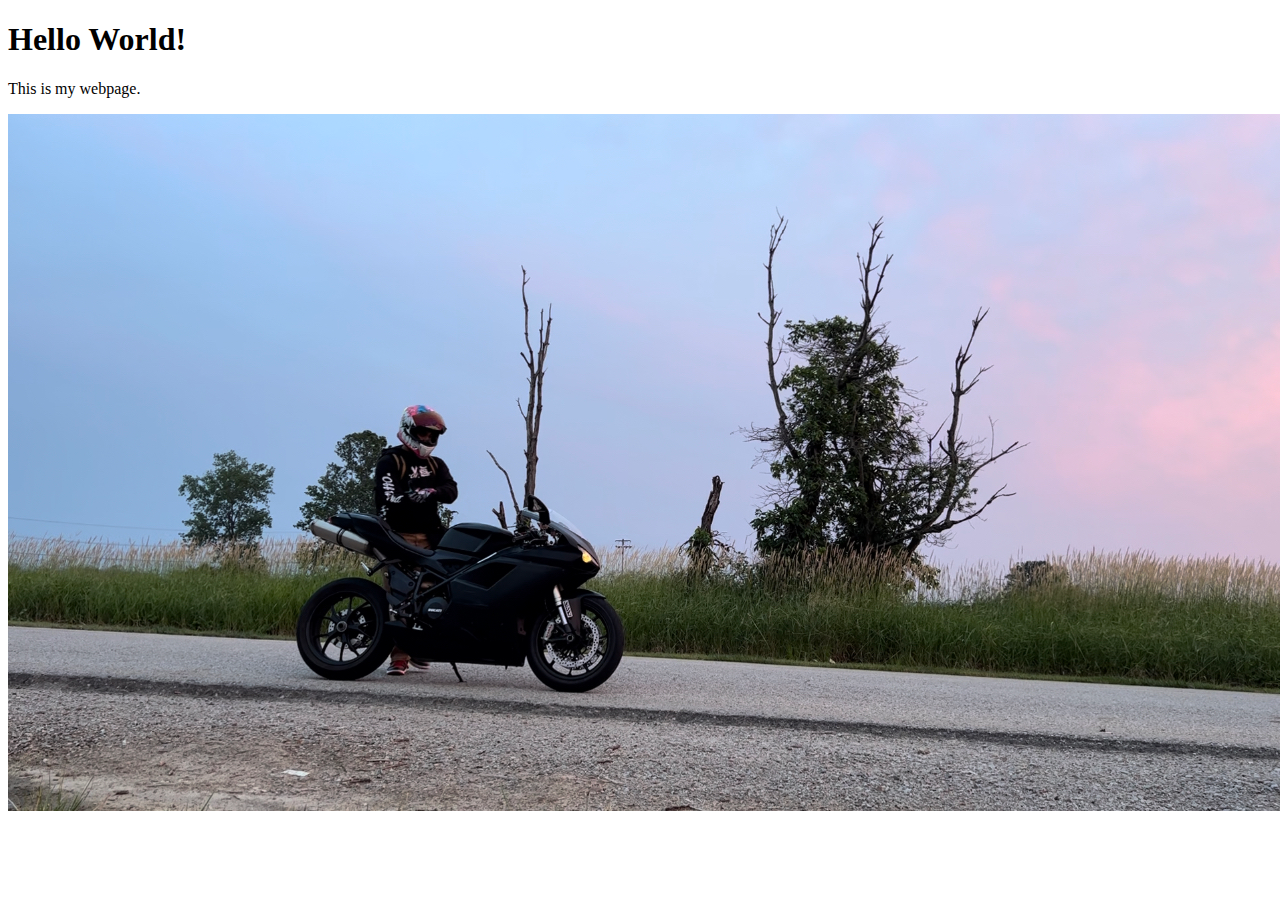
==== index.html @ e8352505 "adding file" ====
<!DOCTYPE html>
<html>
    <head>
        <title>Hello</title>
    </head>
    
    <body>
        <h1>Hello World!</h1>
        <p>This is my webpage.</p>
        <img src="Professional%20street%20rossi%20(1).jpg" alt="picture of me"/>
    </body>
</html>
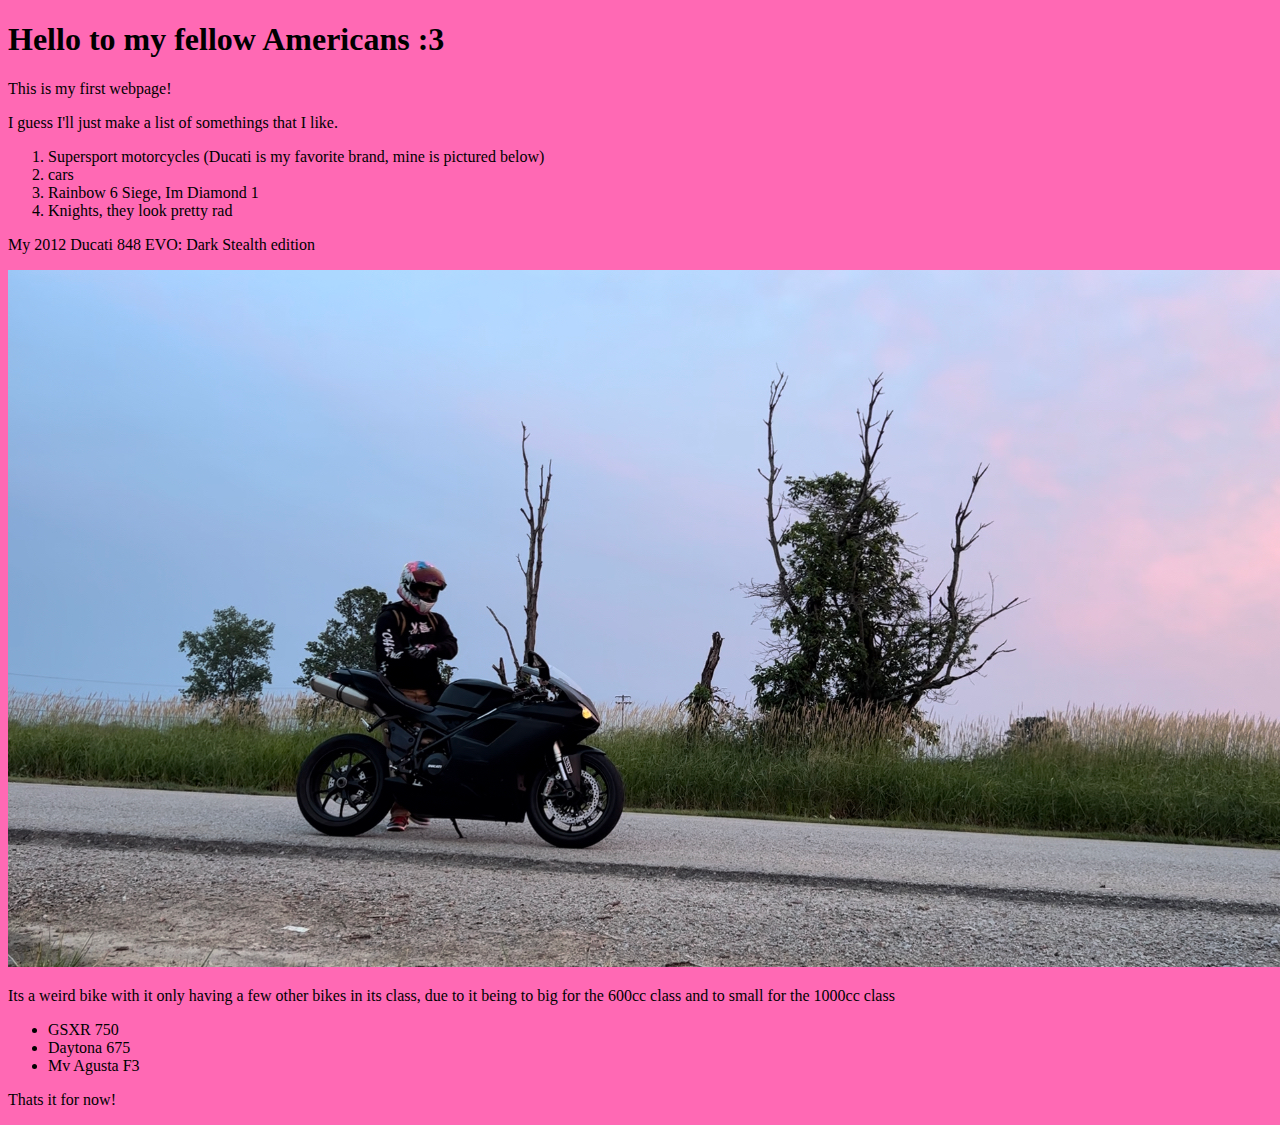
==== commit b2531ad4: "adding index file" ====
--- a/index.html
+++ b/index.html
@@ -1,12 +1,28 @@
 <!DOCTYPE html>
 <html>
     <head>
-        <title>Hello</title>
+        <link rel="stylesheet" type="text/css" href="CSS1.css"/>
+        <title>Eori</title>
     </head>
     
     <body>
-        <h1>Hello World!</h1>
-        <p>This is my webpage.</p>
+        <h1>Hello to my fellow Americans :3</h1>
+        <p>This is my first webpage!</p>
+        <p>I guess I'll just make a list of somethings that I like.</p>
+        <ol>
+            <li>Supersport motorcycles (Ducati is my favorite brand, mine is pictured below)</li>
+            <li>cars</li>
+            <li>Rainbow 6 Siege, Im Diamond 1 </li>
+            <li>Knights, they look pretty rad</li>
+        </ol>
+        <p>My 2012 Ducati 848 EVO: Dark Stealth edition</p>
         <img src="Professional%20street%20rossi%20(1).jpg" alt="picture of me"/>
+        <p>Its a weird bike with it only having a few other bikes in its class, due to it being to big for the 600cc class and to small for the 1000cc class</p>
+        <ul> 
+            <li>GSXR 750</li>
+            <li>Daytona 675</li>
+            <li>Mv Agusta F3</li>
+        </ul>
+        <p>Thats it for now!</p>
     </body>
 </html>--- a/CSS1.css
+++ b/CSS1.css
@@ -0,0 +1,11 @@
+body {
+background-color: #FF69B4;
+color: #000000;
+font-family: verdana;
+}
+
+head {
+background-color: #000080;
+color: #FF0000;
+font-family:  arial, helvetica, sans-serif;
+}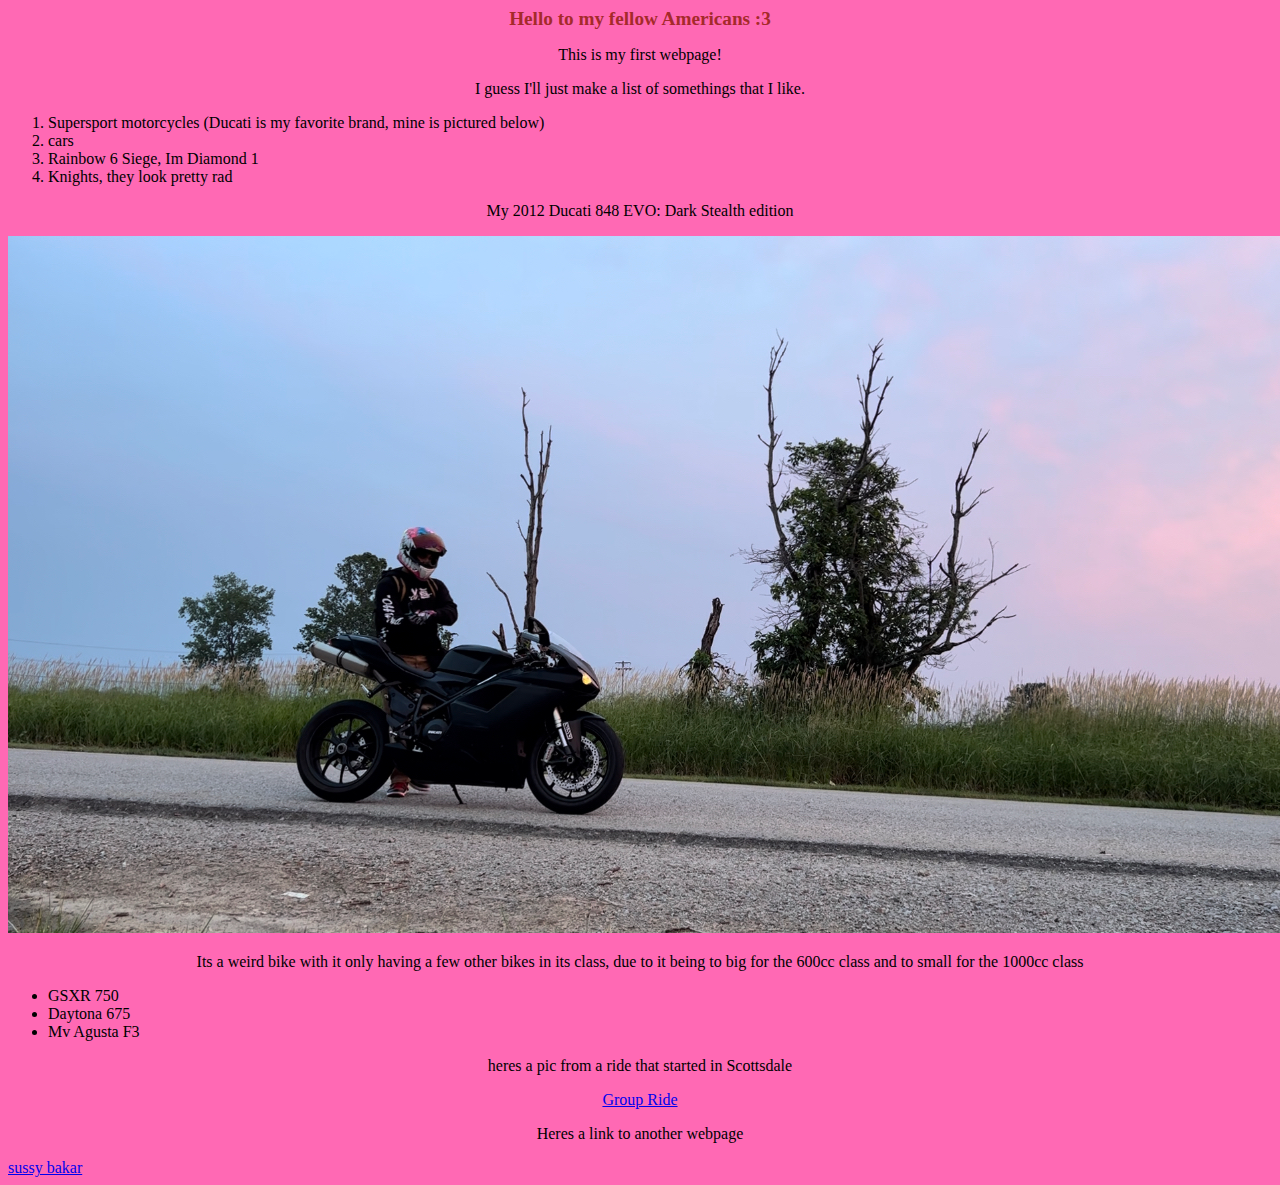
==== commit 970dc78c: "adding webpage" ====
--- a/index.html
+++ b/index.html
@@ -23,6 +23,14 @@
             <li>Daytona 675</li>
             <li>Mv Agusta F3</li>
         </ul>
-        <p>Thats it for now!</p>
+        <p>heres a pic from a ride that started in Scottsdale</p>
+        <p><a href="/GitHub/repo-1/Ducati.JPG">Group Ride</a></p>
+        
+              <p>Heres a link to another webpage</p>
+     <a href="pageindex.html">sussy bakar</a>
+        
+        
+        
+     
     </body>
 </html>--- a/CSS1.css
+++ b/CSS1.css
@@ -1,11 +1,23 @@
+h1
+{
+    font-size: larger;
+    margin:0;
+    padding:0;
+    text-align:center;
+    font-family:Zapf-Chancery, cursive;
+  color:brown; 
+}
+
+p
+{
+    text-align:center;
+}
+
+
+
+
 body {
 background-color: #FF69B4;
 color: #000000;
 font-family: verdana;
-}
-
-head {
-background-color: #000080;
-color: #FF0000;
-font-family:  arial, helvetica, sans-serif;
 }